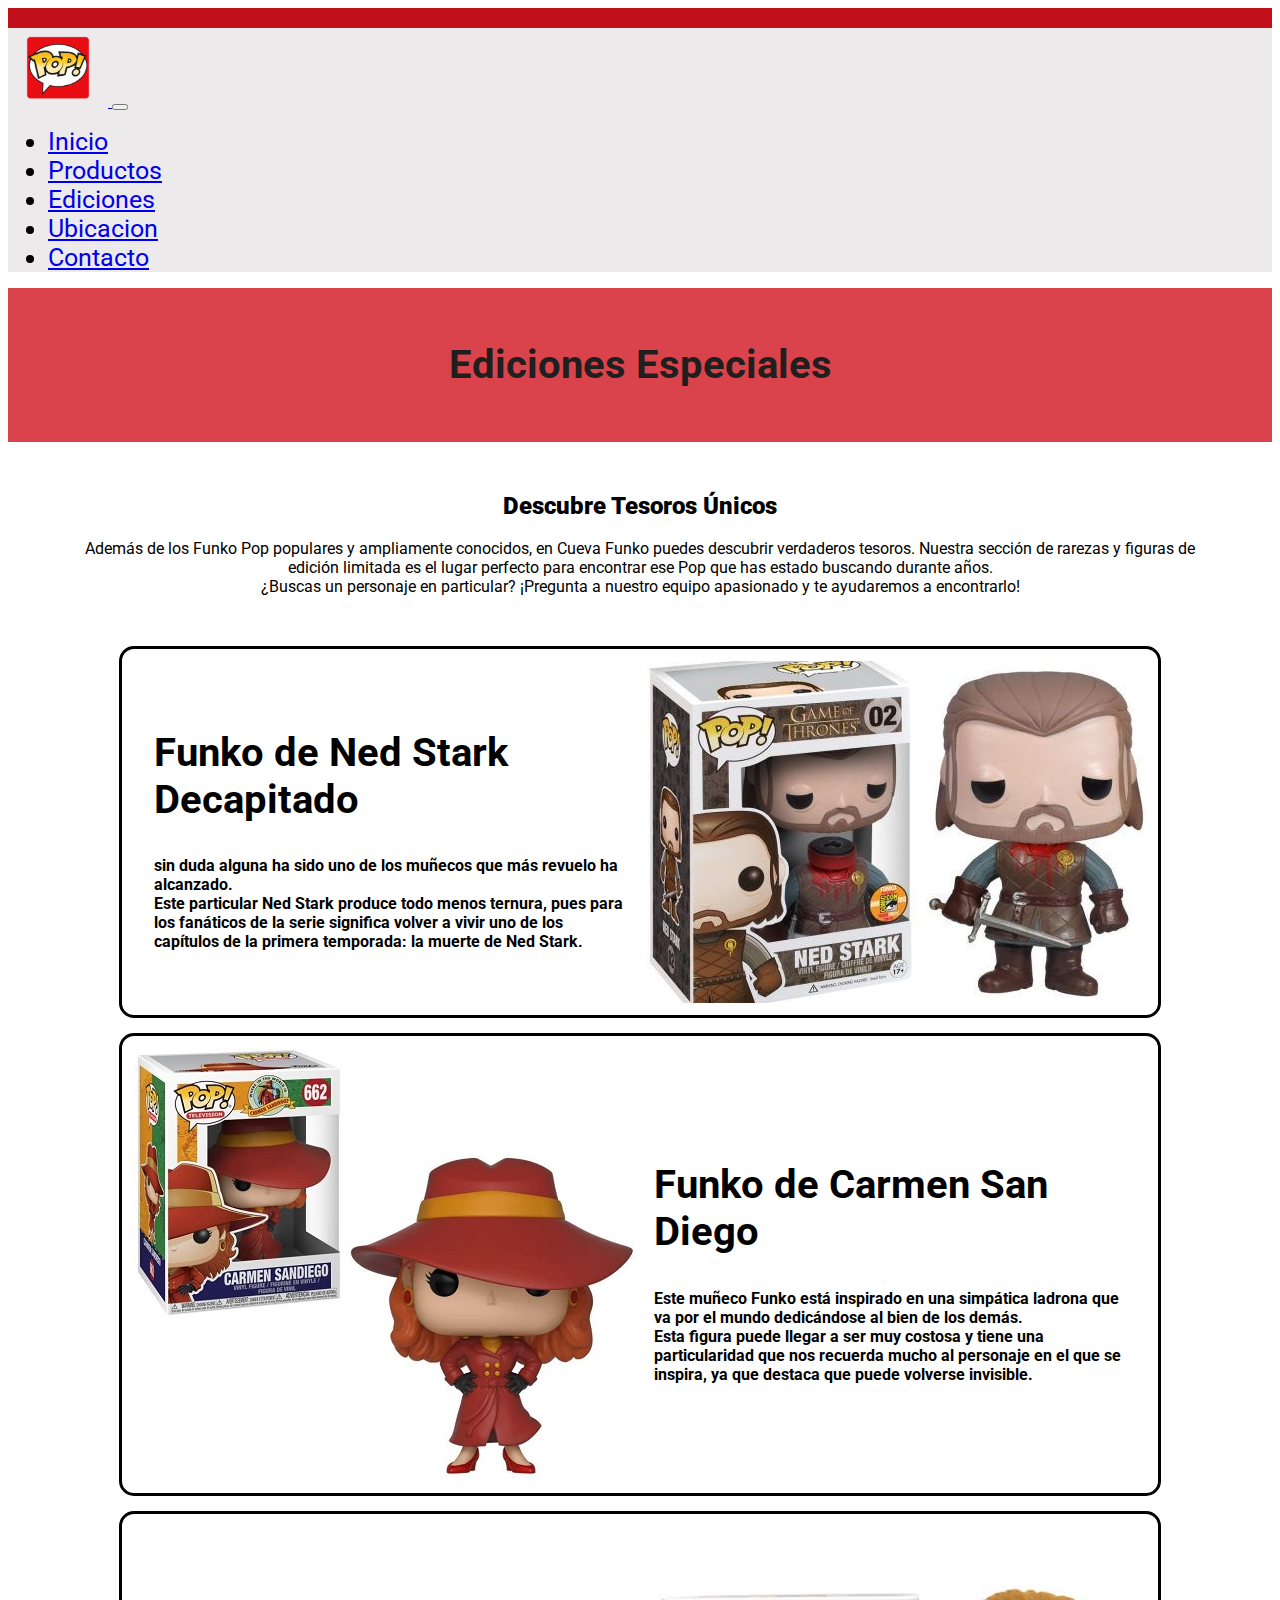
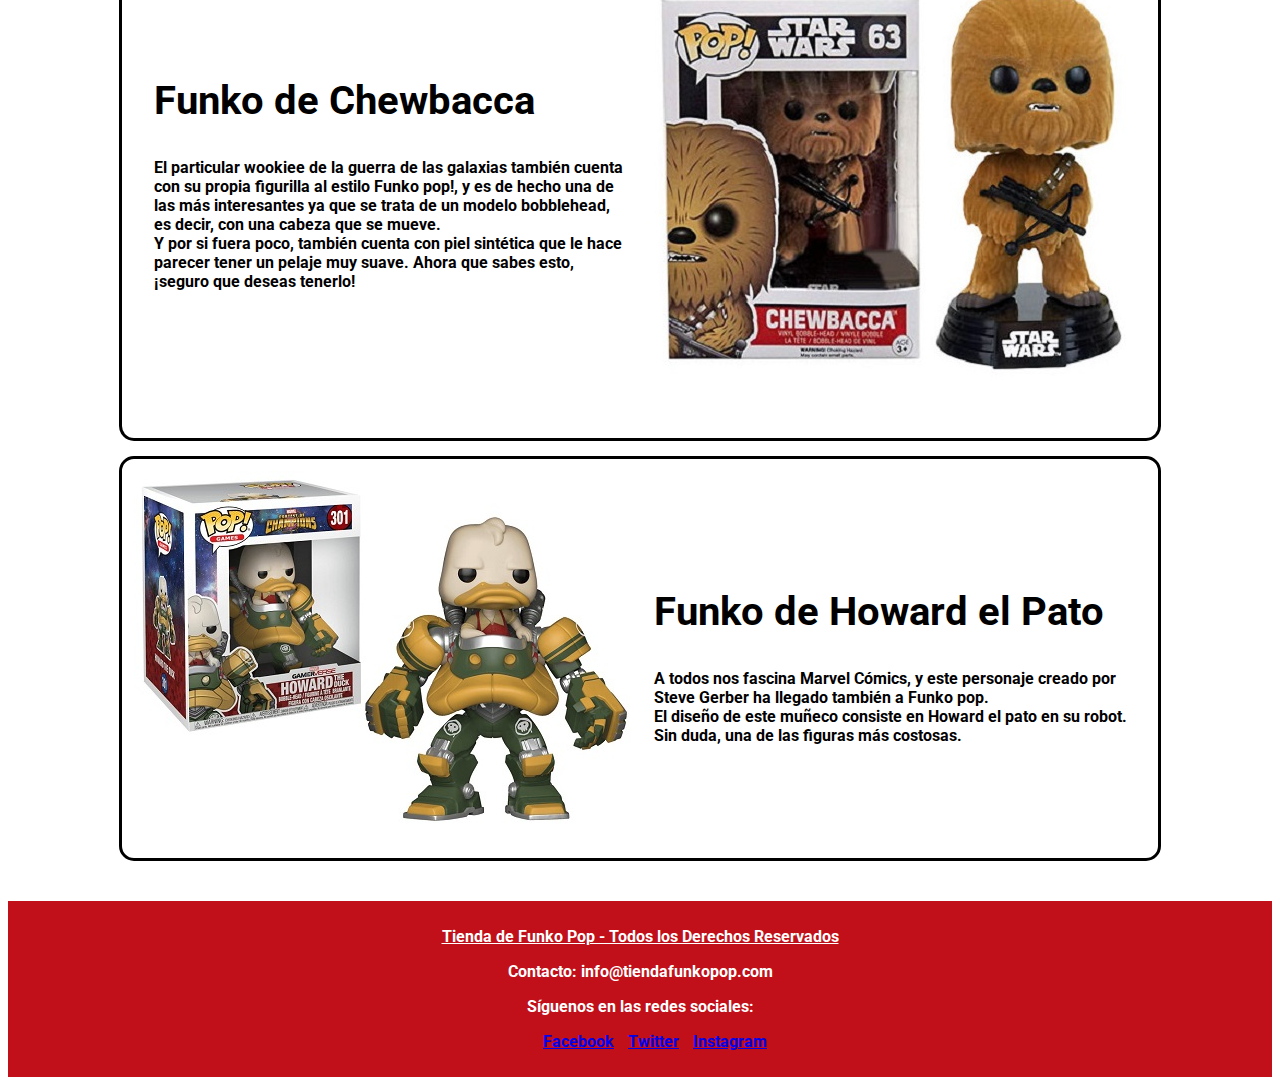
==== html/ediciones.html @ e19fdf15 "preparamos el sitio para pasar a scss" ====
<!DOCTYPE html>
<html lang="en">

<head>
    <meta charset="UTF-8">
    <meta name="viewport" content="width=device-width, initial-scale=1.0">
    <title>Cueva Funko</title>
    <!-- BS CSS -->
    <link href="https://cdn.jsdelivr.net/npm/bootstrap@5.3.1/dist/css/bootstrap.min.css" rel="stylesheet"
        integrity="sha384-4bw+/aepP/YC94hEpVNVgiZdgIC5+VKNBQNGCHeKRQN+PtmoHDEXuppvnDJzQIu9" crossorigin="anonymous">
    <!-- CSS PROPIO -->
    <link rel="stylesheet" href="../css/estilo.css">
    <style>
        @import url('https://fonts.googleapis.com/css2?family=Roboto:wght@100;300&display=swap');
    </style>
</head>

<body class="container-fluid">
    <!-- Nav Bar -->
    <header class="navbar navbar-expand-lg miFondo">
        <div class="container-fluid">
            <a class="navbar-brand" href="../index.html">
                <img class="logoFunko" src="../img/funko-pop.png" alt="Logo de Funko Pop">
            </a>
            <button class="navbar-toggler" type="button" data-bs-toggle="collapse" data-bs-target="#navbarNav"
                aria-controls="navbarNav" aria-expanded="false" aria-label="Toggle navigation">
                <span class="navbar-toggler-icon"></span>
            </button>
            <div class="collapse navbar-collapse" id="navbarNav">
                <ul class="navbar-nav mx-auto">
                    <li class="nav-item miLink">
                        <a class="nav-link active" aria-current="page" href="../index.html">Inicio</a>
                    </li>
                    <li class="nav-item miLink">
                        <a class="nav-link" href="productos.html">Productos</a>
                    </li>
                    <li class="nav-item miLink">
                        <a class="nav-link" href="ediciones.html">Ediciones</a>
                    </li>
                    <li class="nav-item miLink">
                        <a class="nav-link" href="ubicacion.html">Ubicacion</a>
                    </li>
                    <li class="nav-item miLink">
                        <a class="nav-link" href="contacto.html">Contacto</a>
                    </li>
                </ul>
            </div>
        </div>
    </header>

    <!-- Cuadro de Texto de Ediciones Especiales -->
    <div class="tituloPrincipal mt-2">
        <h2>Ediciones Especiales</h2>
    </div>

    <main>
        <section id="about">
            <h2><b>Descubre Tesoros Únicos</b></h2>
            <p>Además de los Funko Pop populares y ampliamente conocidos, en Cueva Funko puedes descubrir verdaderos
                tesoros. Nuestra sección de rarezas y figuras de edición limitada es el lugar perfecto para encontrar
                ese Pop
                que has estado buscando durante años.
                <br>¿Buscas un personaje en particular? ¡Pregunta a nuestro equipo apasionado
                y te ayudaremos a encontrarlo!
            </p>
        </section>
    </main>

    <div class="conteiner-img">
        <div class="txtEdi">
            <h2>Funko de Ned Stark Decapitado</h2>
            <p>sin duda alguna ha sido uno de los muñecos que más revuelo ha alcanzado.
                <br>
                Este particular Ned Stark produce todo menos ternura, pues para los fanáticos de la serie significa
                volver a vivir uno de los capítulos de la primera temporada: la muerte de Ned Stark.
            </p>
        </div>
        <img class="imgEdi" src="../img/funko-pop-ned-stark-decapitado.jpg" alt="Funko de Ned Stark Decapitado">
    </div>

    <div class="conteiner-img">
        <img class="imgEdi" src="../img/funko-pop-carmen-sandiego.jpg" alt="Funko de Carmen San Diego">
        <div class="txtEdi">
            <h2>Funko de Carmen San Diego</h2>
            <p>Este muñeco Funko está inspirado en una simpática ladrona que va por el mundo dedicándose al bien de los
                demás.
                <br>
                Esta figura puede llegar a ser muy costosa y tiene una particularidad que nos recuerda mucho al
                personaje en el que se inspira, ya que destaca que puede volverse invisible.
            </p>
        </div>
    </div>

    <div class="conteiner-img">
        <div class="txtEdi">
            <h2>Funko de Chewbacca</h2>
            <p>El particular wookiee de la guerra de las galaxias también cuenta con su propia figurilla al estilo Funko
                pop!, y es de hecho una de las más interesantes ya que se trata de un modelo bobblehead, es decir, con
                una cabeza que se mueve.
                <br>
                Y por si fuera poco, también cuenta con piel sintética que le hace parecer tener un pelaje muy suave.
                Ahora que sabes esto, ¡seguro que deseas tenerlo!
            </p>
        </div>
        <img class="imgEdi" src="../img/funko-pop-chewbacca.jpg" alt="Funko de Chewbacca">
    </div>

    <div class="conteiner-img">
        <img class="imgEdi" src="../img/funko-pop-howard.jpg" alt="Funko de Howard el Pato">
        <div class="txtEdi">
            <h2>Funko de Howard el Pato</h2>
            <p>A todos nos fascina Marvel Cómics, y este personaje creado por Steve Gerber ha llegado también a Funko
                pop.
                <br>
                El diseño de este muñeco consiste en Howard el pato en su robot. Sin duda, una de las figuras más
                costosas.
            </p>
        </div>
    </div>


    <!-- Footer -->
    <footer class="pie">
        <p><u>Tienda de Funko Pop - Todos los Derechos Reservados</u></p>
        <p>Contacto: info@tiendafunkopop.com</p>
        <p>Síguenos en las redes sociales:</p>
        <ul>
            <li><a class="Redes" href="https://facebook.com/originalfunko" target="_blank">Facebook</a></li>
            <li><a class="Redes" href="https://twitter.com/originalfunko" target="_blank">Twitter</a></li>
            <li><a class="Redes" href="https://instagram.com/originalfunko" target="_blank">Instagram</a></li>
        </ul>
    </footer>


    <!-- JS BS -->
    <script src="https://cdn.jsdelivr.net/npm/bootstrap@5.3.1/dist/js/bootstrap.bundle.min.js"
        integrity="sha384-HwwvtgBNo3bZJJLYd8oVXjrBZt8cqVSpeBNS5n7C8IVInixGAoxmnlMuBnhbgrkm"
        crossorigin="anonymous"></script>
</body>

</html>
---- css/estilo.css ----
/* Font Sitio */

body {
    font-family: 'Roboto', sans-serif;
}

/* Navbar */

.logoFunko {
    width: 100px;
}

.miFondo {
    background-color: rgb(236, 234, 234);
}

header {
    border-top: solid 20px #c1101a;
}

.miLink {
    font-size: 25px;
}

.miLink:hover {
    background-color: #c1101a;
    color: #ffff;
}

/* Slide */

.carousel-inner {
    margin-top: 30px;
    margin-bottom: 30px;
}

.imageneSlide {
    width: 100%;
    height: auto;
}

/* Seccion de texto index */

#about {
    text-align: center;
    margin: 50px;
}

/* Cartas index */
.card {
    align-items: center;
    text-align: center;
}

.card-text {
    text-align: center;
}

/* footer */

.pie {
    position: sticky;
    background-color: #c1101a;
    color: white;
    text-align: center;
    padding: 10px;
    font-weight: bold;
    text-decoration: none;
    margin-top: 40px;
}

.pie ul li {
    display: inline-block;
    text-align: center;
}

.pie li {
    list-style: none;
    padding-right: 10px;
}


/* Seccion Productos */

.tituloPrincipal {
    background-color: #da434b;
    color: rgb(31, 31, 31);
    text-align: center;
    font-weight: bold;
    padding: 20px;
}

.tituloPrincipal h2 {
    font-size: 40px;
}

.estiloBtn {
    background-color: #da434b;
    color: white;
}

.estiloBtn:hover {
    background-color: rgb(255, 255, 150);
    color: black;
}

/* Seccion Ediciones */

.conteiner-img {
    display: flex;
    align-items: center;
    margin: 15px auto;
    width: 80%;
    border: solid black;
    border-radius: 15px;
    padding: 12px;
}

.imgEdi {
    max-width: 50%;
    height: auto;
}

.txtEdi {
    font-weight: bold;
    margin: 10px 15px 12px 20px;
}

.txtEdi h2 {
    font-weight: bold;
    font-size: 40px;
}

.txtEdi p {
    font-size: 16px;
}

/* Ubicacion */

iframe {
    width: 100%;
    height: 300px;
}

.ubiTxt {
    margin: 12px 15px 12px 14px;
    text-align: center;
}

.ubiTxt p {
    text-align: center;
}

.ubiTxt h3 {
    font-weight: bold;
    font-size: 30px;
    text-decoration: underline;
}

.ubiTxt h4 {
    font-weight: bold;
}

.ubiTxt li {
    list-style: none;
    font-weight: bold;
    margin-top: 10px;
}

/* seccion formulario de contacto */

form {
    width: 100%;
    max-width: 500px;
    margin: 15px auto;
}

.datosForm {
    margin-bottom: 3%;
}

label {
    font-size: 20px;
    font-weight: bold;
}

input, textarea {
    width: 100%;
    padding: 5px;
    border: 2px solid #640000;
    border-radius: 8px;
}

input[type="text"], input[type="email"] {
    height: 45px;
}

textarea {
    height: 100px;
}

form button {
    background-color: rgb(255, 255, 150);
    color: black;
    font-size: 20px;
    padding: 5px 10px;
    border: solid 2px black;
    border-radius: 12px;
    cursor: pointer;
}

@media (max-width: 500px) {
    form {
        width: 100%;
    }
}
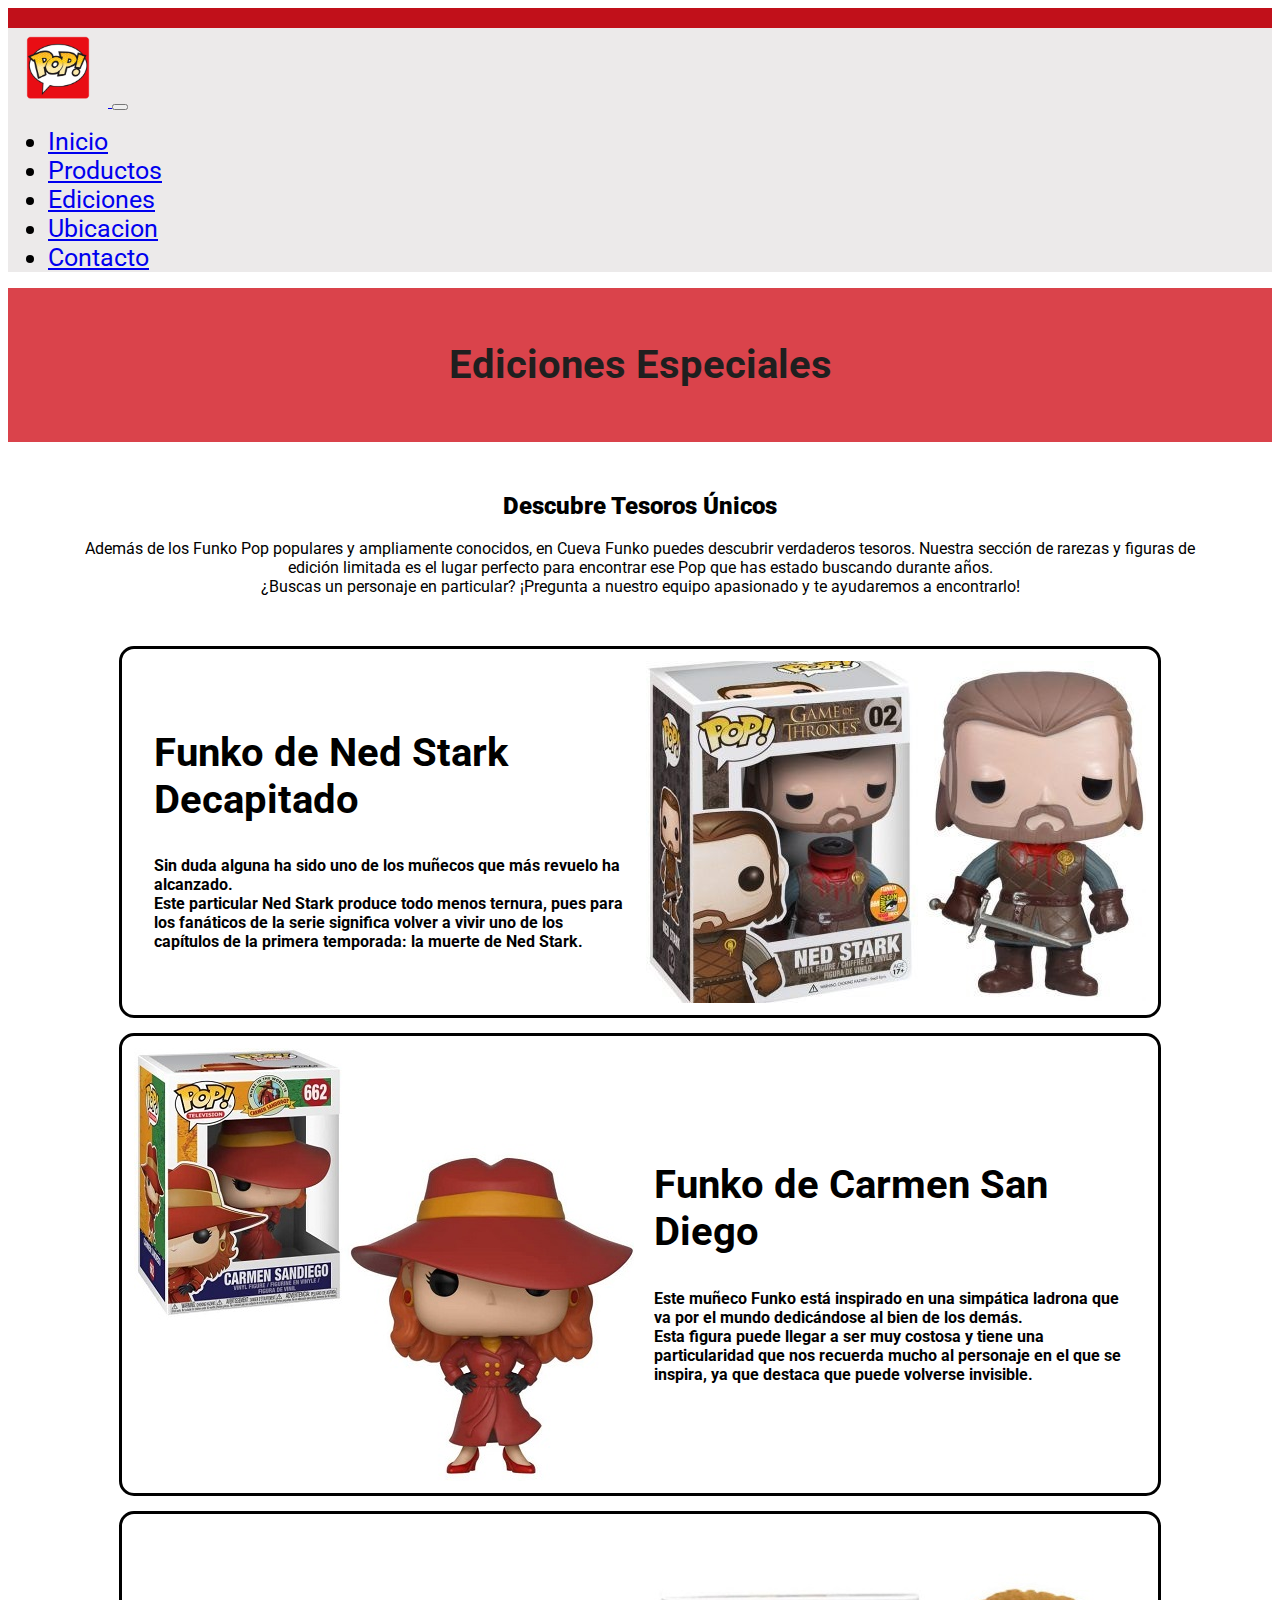
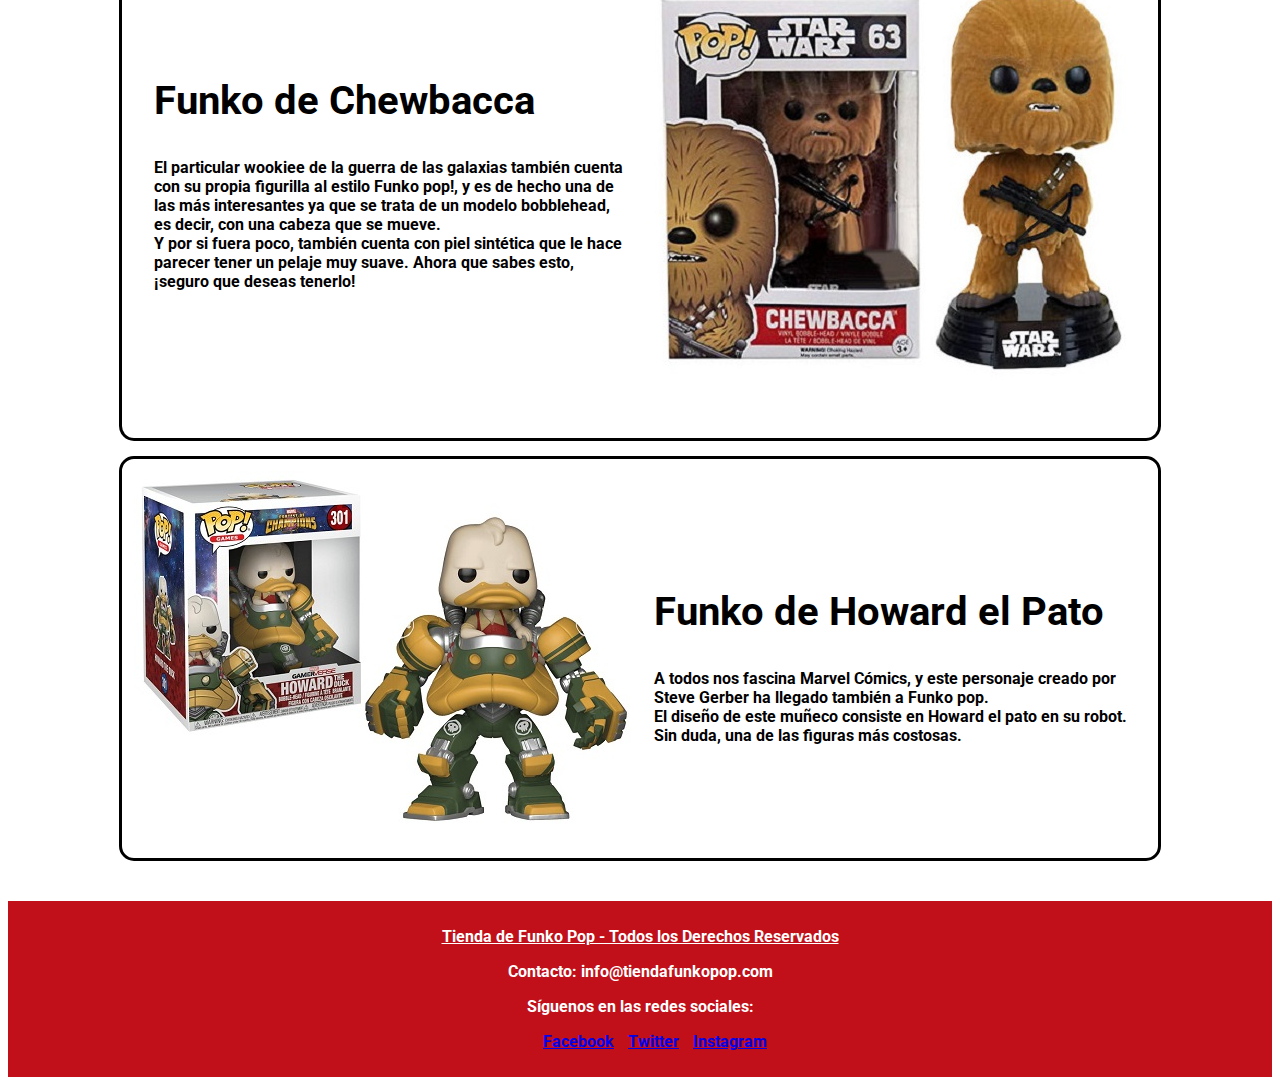
==== commit 03d48fb1: "segundo commit: completamos el paso a sass" ====
--- a/html/ediciones.html
+++ b/html/ediciones.html
@@ -69,7 +69,7 @@
     <div class="conteiner-img">
         <div class="txtEdi">
             <h2>Funko de Ned Stark Decapitado</h2>
-            <p>sin duda alguna ha sido uno de los muñecos que más revuelo ha alcanzado.
+            <p>Sin duda alguna ha sido uno de los muñecos que más revuelo ha alcanzado.
                 <br>
                 Este particular Ned Stark produce todo menos ternura, pues para los fanáticos de la serie significa
                 volver a vivir uno de los capítulos de la primera temporada: la muerte de Ned Stark.
--- a/css/estilo.css
+++ b/css/estilo.css
@@ -1,216 +1,204 @@
 /* Font Sitio */
-
 body {
-    font-family: 'Roboto', sans-serif;
+  font-family: "Roboto", sans-serif;
 }
 
 /* Navbar */
-
 .logoFunko {
-    width: 100px;
+  width: 100px;
 }
 
 .miFondo {
-    background-color: rgb(236, 234, 234);
+  background-color: rgb(236, 234, 234);
 }
 
 header {
-    border-top: solid 20px #c1101a;
+  border-top: solid 20px #c1101a;
 }
 
 .miLink {
-    font-size: 25px;
-}
-
+  font-size: 25px;
+}
 .miLink:hover {
-    background-color: #c1101a;
-    color: #ffff;
+  background-color: #c1101a;
+  color: white;
 }
 
 /* Slide */
-
 .carousel-inner {
-    margin-top: 30px;
-    margin-bottom: 30px;
+  margin-top: 30px;
+  margin-bottom: 30px;
 }
 
 .imageneSlide {
-    width: 100%;
-    height: auto;
+  width: 100%;
+  height: auto;
 }
 
 /* Seccion de texto index */
-
 #about {
-    text-align: center;
-    margin: 50px;
+  text-align: center;
+  margin: 50px;
+}
+
+/* Seccion de texto index */
+#about {
+  text-align: center;
+  margin: 50px;
 }
 
 /* Cartas index */
 .card {
-    align-items: center;
-    text-align: center;
+  align-items: center;
+  text-align: center;
 }
 
 .card-text {
-    text-align: center;
+  text-align: center;
 }
 
 /* footer */
-
 .pie {
-    position: sticky;
-    background-color: #c1101a;
-    color: white;
-    text-align: center;
-    padding: 10px;
-    font-weight: bold;
-    text-decoration: none;
-    margin-top: 40px;
-}
-
+  position: sticky;
+  background-color: #c1101a;
+  color: white;
+  text-align: center;
+  padding: 10px;
+  font-weight: bold;
+  text-decoration: none;
+  margin-top: 40px;
+}
 .pie ul li {
-    display: inline-block;
-    text-align: center;
-}
-
+  display: inline-block;
+  text-align: center;
+}
 .pie li {
-    list-style: none;
-    padding-right: 10px;
-}
-
+  list-style: none;
+  padding-right: 10px;
+}
 
 /* Seccion Productos */
-
 .tituloPrincipal {
-    background-color: #da434b;
-    color: rgb(31, 31, 31);
-    text-align: center;
-    font-weight: bold;
-    padding: 20px;
-}
-
+  background-color: #da434b;
+  color: rgb(31, 31, 31);
+  text-align: center;
+  font-weight: bold;
+  padding: 20px;
+}
 .tituloPrincipal h2 {
-    font-size: 40px;
+  font-size: 40px;
 }
 
 .estiloBtn {
-    background-color: #da434b;
-    color: white;
-}
-
+  background-color: #da434b;
+  color: white;
+}
 .estiloBtn:hover {
-    background-color: rgb(255, 255, 150);
-    color: black;
+  background-color: rgb(255, 255, 150);
+  color: black;
 }
 
 /* Seccion Ediciones */
-
 .conteiner-img {
-    display: flex;
-    align-items: center;
-    margin: 15px auto;
-    width: 80%;
-    border: solid black;
-    border-radius: 15px;
-    padding: 12px;
+  display: flex;
+  align-items: center;
+  margin: 15px auto;
+  width: 80%;
+  border: solid black;
+  border-radius: 15px;
+  padding: 12px;
 }
 
 .imgEdi {
-    max-width: 50%;
-    height: auto;
+  max-width: 50%;
+  height: auto;
 }
 
 .txtEdi {
-    font-weight: bold;
-    margin: 10px 15px 12px 20px;
-}
-
+  font-weight: bold;
+  margin: 10px 15px 12px 20px;
+}
 .txtEdi h2 {
-    font-weight: bold;
-    font-size: 40px;
-}
-
+  font-weight: bold;
+  font-size: 40px;
+}
 .txtEdi p {
-    font-size: 16px;
+  font-size: 16px;
 }
 
 /* Ubicacion */
-
 iframe {
+  width: 100%;
+  height: 300px;
+}
+
+.ubiTxt {
+  margin: 12px 15px 12px 14px;
+  text-align: center;
+}
+.ubiTxt p {
+  text-align: center;
+}
+.ubiTxt h3 {
+  font-weight: bold;
+  font-size: 30px;
+  text-decoration: underline;
+}
+.ubiTxt h4 {
+  font-weight: bold;
+}
+.ubiTxt li {
+  list-style: none;
+  font-weight: bold;
+  margin-top: 10px;
+}
+
+/* seccion formulario de contacto */
+form {
+  width: 100%;
+  max-width: 500px;
+  margin: 15px auto;
+}
+
+.datosForm {
+  margin-bottom: 3%;
+}
+
+label {
+  font-size: 20px;
+  font-weight: bold;
+}
+
+input,
+textarea {
+  width: 100%;
+  padding: 5px;
+  border: 2px solid #640000;
+  border-radius: 8px;
+}
+
+input[type=text], input[type=email] {
+  height: 45px;
+}
+
+textarea {
+  height: 100px;
+}
+
+form button {
+  background-color: rgb(255, 255, 150);
+  color: black;
+  font-size: 20px;
+  padding: 5px 10px;
+  border: solid 2px black;
+  border-radius: 12px;
+  cursor: pointer;
+}
+
+@media (max-width: 500px) {
+  form {
     width: 100%;
-    height: 300px;
-}
-
-.ubiTxt {
-    margin: 12px 15px 12px 14px;
-    text-align: center;
-}
-
-.ubiTxt p {
-    text-align: center;
-}
-
-.ubiTxt h3 {
-    font-weight: bold;
-    font-size: 30px;
-    text-decoration: underline;
-}
-
-.ubiTxt h4 {
-    font-weight: bold;
-}
-
-.ubiTxt li {
-    list-style: none;
-    font-weight: bold;
-    margin-top: 10px;
-}
-
-/* seccion formulario de contacto */
-
-form {
-    width: 100%;
-    max-width: 500px;
-    margin: 15px auto;
-}
-
-.datosForm {
-    margin-bottom: 3%;
-}
-
-label {
-    font-size: 20px;
-    font-weight: bold;
-}
-
-input, textarea {
-    width: 100%;
-    padding: 5px;
-    border: 2px solid #640000;
-    border-radius: 8px;
-}
-
-input[type="text"], input[type="email"] {
-    height: 45px;
-}
-
-textarea {
-    height: 100px;
-}
-
-form button {
-    background-color: rgb(255, 255, 150);
-    color: black;
-    font-size: 20px;
-    padding: 5px 10px;
-    border: solid 2px black;
-    border-radius: 12px;
-    cursor: pointer;
-}
-
-@media (max-width: 500px) {
-    form {
-        width: 100%;
-    }
-}+  }
+}
+
+/*# sourceMappingURL=estilo.css.map */
